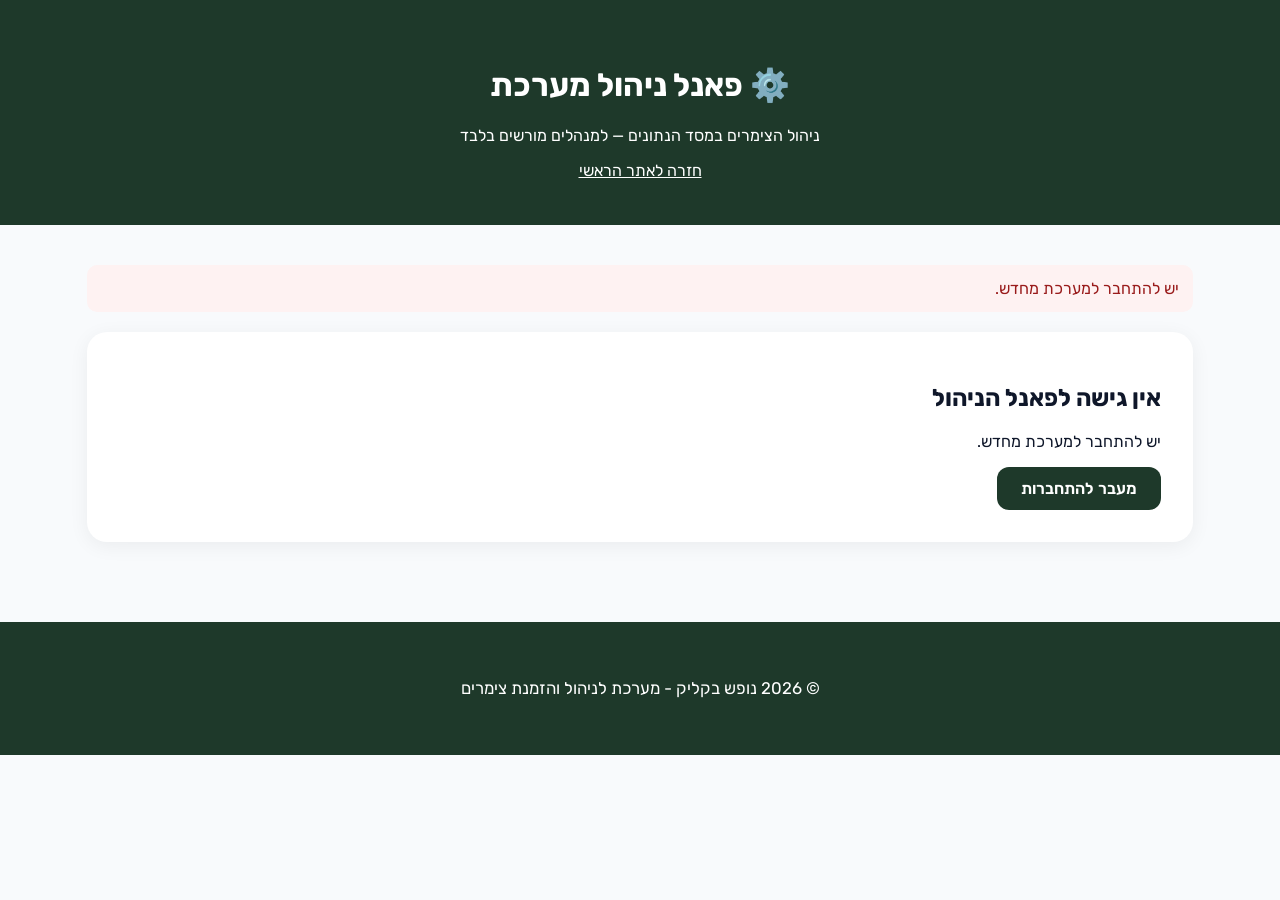
==== frontend/admin.html @ 7021cd8d "Prepare project for PostgreSQL and Render deploymentInitial CottageBookingSystem project" ====
<!DOCTYPE html>
<html lang="he" dir="rtl">
<head>
    <meta charset="UTF-8">
    <meta name="viewport" content="width=device-width, initial-scale=1.0">
    <title>נופש בקליק - פאנל ניהול</title>
    <link rel="stylesheet" href="style.css">
    <style>
        .admin-panel {
            max-width: 1150px;
            margin: 40px auto 70px;
            padding: 0 22px;
        }

        .admin-box {
            background: white;
            border-radius: 20px;
            padding: 32px;
            margin-bottom: 28px;
            box-shadow: var(--shadow-subtle, 0 4px 20px #0001);
        }

        .admin-fields {
            display: grid;
            gap: 16px;
        }

            .admin-fields label {
                display: block;
                font-weight: 600;
                margin-bottom: 8px;
            }

        .amenities-options {
            display: flex;
            gap: 18px;
            flex-wrap: wrap;
            padding: 14px;
            background: #f8fafc;
            border-radius: 10px;
        }

            .amenities-options label {
                display: flex;
                align-items: center;
                gap: 7px;
                cursor: pointer;
            }

            .amenities-options input {
                width: auto;
            }

        .admin-fields input {
            width: 100%;
            padding: 13px;
            border: 1px solid #cbd5e1;
            border-radius: 9px;
            font: inherit;
        }

        .admin-actions {
            display: flex;
            gap: 10px;
            flex-wrap: wrap;
            margin-top: 22px;
        }

            .admin-actions button, .admin-item button {
                cursor: pointer;
                padding: 10px 16px;
                border: 0;
                border-radius: 9px;
                font: inherit;
            }

                .admin-actions button:disabled, .admin-item button:disabled {
                    opacity: .6;
                    cursor: wait;
                }

        .secondary-btn {
            background: #64748b;
            color: white;
        }

        .danger-btn {
            background: #b91c1c;
            color: white;
        }

        .edit-btn {
            background: #0369a1;
            color: white;
        }

        .admin-item {
            display: flex;
            align-items: center;
            justify-content: space-between;
            gap: 18px;
            flex-wrap: wrap;
            padding: 17px;
            border: 1px solid #e2e8f0;
            border-radius: 12px;
            margin: 12px 0;
            background: #f8fafc;
        }

        .admin-item-actions {
            display: flex;
            gap: 8px;
        }

        #admin-status {
            padding: 14px;
            border-radius: 10px;
            margin-bottom: 20px;
            background: #eff6ff;
            color: #1e40af;
        }

            #admin-status.error {
                background: #fef2f2;
                color: #991b1b;
            }

            #admin-status.success {
                background: #f0fdf4;
                color: #166534;
            }

        [hidden] {
            display: none !important;
        }
    </style>
</head>
<body>
    <header style="background: var(--primary-color, #1e392a); color: white; padding: 45px 20px; text-align: center;">
        <h1>⚙️ פאנל ניהול מערכת</h1>
        <p>ניהול הצימרים במסד הנתונים — למנהלים מורשים בלבד</p>
        <a href="index.html" style="color:white;">חזרה לאתר הראשי</a>
    </header>

    <main class="admin-panel">
        <div id="admin-status" role="status" aria-live="polite">בודק הרשאות מול השרת...</div>
        <div id="access-denied" class="admin-box" hidden>
            <h2>אין גישה לפאנל הניהול</h2>
            <p id="denied-reason">יש להתחבר כמשתמש בעל הרשאת מנהל.</p>
            <a href="login.html" class="book-btn" style="display:inline-block; text-decoration:none;">מעבר להתחברות</a>
        </div>

        <div id="admin-content" hidden>
            <section class="admin-box">
                <h2 id="form-title">הוספת צימר חדש למערכת</h2>
                <form id="cottage-form">
                    <div class="admin-fields">
                        <div><label for="admin-name">שם הצימר:</label><input id="admin-name" type="text" maxlength="150" required></div>
                        <div><label for="admin-location">מיקום:</label><input id="admin-location" type="text" maxlength="250" required></div>
                        <div><label for="admin-price">מחיר ללילה (₪):</label><input id="admin-price" type="number" min="0.01" max="99999999" step="0.01" required></div>
                        <div><label for="admin-guests">מקסימום אורחים:</label><input id="admin-guests" type="number" min="1" max="2147483647" step="1" required></div>
                        <fieldset style="border:0; padding:0; margin:0;">
                            <legend style="font-weight:600; margin-bottom:10px;">מאפייני הצימר:</legend>
                            <div class="amenities-options">
                                <label><input type="checkbox" name="amenity" value="1"> Wi-Fi</label>
                                <label><input type="checkbox" name="amenity" value="2"> בריכה</label>
                                <label><input type="checkbox" name="amenity" value="3"> ג'קוזי</label>
                            </div>
                        </fieldset>
                    </div>
                    <p style="color:#64748b; font-size:.9rem;">המאפיינים שבחרת יישמרו בשרת ויוצגו באתר.</p>
                    <div class="admin-actions">
                        <button id="submit-btn" class="book-btn" type="submit">הוסף צימר</button>
                        <button id="cancel-edit-btn" class="secondary-btn" type="button" hidden>ביטול עריכה</button>
                    </div>
                </form>
            </section>
            <section class="admin-box">
                <h2>רשימת הצימרים הקיימים במערכת</h2>
                <div id="admin-cottages-list" aria-live="polite">טוען צימרים...</div>
                <div class="admin-actions"><button id="load-more-btn" class="secondary-btn" type="button" hidden>טען עוד צימרים</button></div>
            </section>
        </div>
    </main>
    <footer><p>© 2026 נופש בקליק - מערכת לניהול והזמנת צימרים</p></footer>

    <script>
        'use strict';
        const API_ROOT = 'https://localhost:7077/api';
        const statusEl = document.getElementById('admin-status');
        const contentEl = document.getElementById('admin-content');
        const deniedEl = document.getElementById('access-denied');
        const listEl = document.getElementById('admin-cottages-list');
        const form = document.getElementById('cottage-form');
        const submitBtn = document.getElementById('submit-btn');
        const cancelBtn = document.getElementById('cancel-edit-btn');
        const moreBtn = document.getElementById('load-more-btn');
        const amenityNames = { 1: 'Wi-Fi', 2: 'Pool', 3: 'Hot tub' };
        const amenityInputs = [...document.querySelectorAll('input[name="amenity"]')];
        let editId = null;
        let cottages = [];
        let nextPage = 1;
        let loading = false;

        function showStatus(message, kind = '') {
            statusEl.textContent = message;
            statusEl.className = kind;
            statusEl.hidden = false;
        }

        function deny(reason) {
            contentEl.hidden = true;
            deniedEl.hidden = false;
            document.getElementById('denied-reason').textContent = reason;
            showStatus(reason, 'error');
        }

        async function request(path, options = {}) {
            const token = localStorage.getItem('authToken');
            if (!token) throw Object.assign(new Error('יש להתחבר למערכת מחדש.'), { status: 401 });
            let response;
            try {
                response = await fetch(API_ROOT + path, {
                    ...options,
                    headers: {
                        ...(options.body ? { 'Content-Type': 'application/json' } : {}),
                        Authorization: `Bearer ${token}`,
                        ...(options.headers || {})
                    }
                });
            } catch {
                throw new Error('לא ניתן להתחבר לשרת. ודאי ש-CottageBookingSystem.API פועל בפורט 7077 ושכתובת האתר מורשית ב-CORS.');
            }
            if (!response.ok) {
                const messages = {
                    400: 'הנתונים שנשלחו אינם תקינים. בדקי את כל השדות.',
                    401: 'ההתחברות פגה או שהטוקן אינו תקין. התחברי מחדש.',
                    403: 'לחשבון הזה אין הרשאת מנהל בשרת.',
                    404: 'הצימר המבוקש לא נמצא.',
                    409: 'אי אפשר למחוק צימר שיש לו הזמנות קיימות.'
                };
                throw Object.assign(new Error(messages[response.status] || `השרת החזיר שגיאה ${response.status}.`), { status: response.status });
            }
            return response.status === 204 ? null : response.json();
        }

        function resetForm() {
            editId = null;
            form.reset();
            document.getElementById('form-title').textContent = 'הוספת צימר חדש למערכת';
            submitBtn.textContent = 'הוסף צימר';
            cancelBtn.hidden = true;
            if (new URL(location.href).searchParams.has('edit')) {
                const url = new URL(location.href);
                url.searchParams.delete('edit');
                history.replaceState(null, '', url.href);
            }
        }

        function editCottage(cottage) {
            editId = cottage.id;
            document.getElementById('admin-name').value = cottage.name;
            document.getElementById('admin-location').value = cottage.location;
            document.getElementById('admin-price').value = cottage.pricePerNight;
            document.getElementById('admin-guests').value = cottage.maxGuests;
            const selected = (cottage.amenities || []).map(value => String(value).trim().toLowerCase());
            amenityInputs.forEach(input => {
                input.checked = selected.includes(amenityNames[Number(input.value)].toLowerCase());
            });
            document.getElementById('form-title').textContent = 'עריכת צימר: ' + cottage.name;
            submitBtn.textContent = 'עדכן צימר';
            cancelBtn.hidden = false;
            form.scrollIntoView({ behavior: 'smooth', block: 'start' });
        }

        function renderCottages() {
            listEl.replaceChildren();
            if (cottages.length === 0) {
                const p = document.createElement('p');
                p.textContent = 'אין צימרים במערכת.';
                listEl.append(p);
                return;
            }
            for (const cottage of cottages) {
                const item = document.createElement('div');
                item.className = 'admin-item';
                const details = document.createElement('div');
                const heading = document.createElement('strong');
                heading.textContent = cottage.name;
                const description = document.createElement('p');
                description.style.margin = '8px 0 0';
                description.textContent = `${cottage.location} | ₪${Number(cottage.pricePerNight).toLocaleString('he-IL')} ללילה | עד ${cottage.maxGuests} אורחים`;
                const amenities = document.createElement('small');
                amenities.textContent = Array.isArray(cottage.amenities) && cottage.amenities.length ? 'מאפיינים: ' + cottage.amenities.join(', ') : '';
                details.append(heading, description, amenities);
                const actions = document.createElement('div');
                actions.className = 'admin-item-actions';
                const edit = document.createElement('button');
                edit.className = 'edit-btn';
                edit.textContent = 'ערוך';
                edit.addEventListener('click', () => editCottage(cottage));
                const remove = document.createElement('button');
                remove.className = 'danger-btn';
                remove.textContent = 'מחק';
                remove.addEventListener('click', () => deleteCottage(cottage, remove));
                actions.append(edit, remove);
                item.append(details, actions);
                listEl.append(item);
            }
        }

        async function loadCottages(reset = true) {
            if (loading) return;
            loading = true;
            moreBtn.disabled = true;
            if (reset) { cottages = []; nextPage = 1; }
            try {
                const result = await request(`/Cottages?pageNumber=${nextPage}&pageSize=50`);
                if (!result || !Array.isArray(result.items)) throw new Error('מבנה רשימת הצימרים שהתקבל מהשרת אינו תקין.');
                cottages.push(...result.items);
                nextPage++;
                renderCottages();
                moreBtn.hidden = cottages.length >= result.totalCount || result.items.length === 0;
            } catch (error) {
                showStatus(error.message, 'error');
                if (reset) listEl.textContent = 'לא ניתן לטעון צימרים מהשרת.';
                if (error.status === 401 || error.status === 403) deny(error.message);
            } finally {
                loading = false;
                moreBtn.disabled = false;
            }
        }

        async function deleteCottage(cottage, button) {
            if (!confirm(`למחוק את הצימר "${cottage.name}"? הפעולה אינה ניתנת לביטול.`)) return;
            button.disabled = true;
            try {
                await request(`/Cottages/${cottage.id}`, { method: 'DELETE' });
                showStatus('הצימר נמחק בהצלחה ממסד הנתונים.', 'success');
                if (editId === cottage.id) resetForm();
                await loadCottages();
            } catch (error) {
                showStatus(error.message, 'error');
                if (error.status === 401 || error.status === 403) deny(error.message);
            } finally {
                button.disabled = false;
            }
        }

        form.addEventListener('submit', async event => {
            event.preventDefault();
            const name = document.getElementById('admin-name').value.trim();
            const locationValue = document.getElementById('admin-location').value.trim();
            const pricePerNight = Number(document.getElementById('admin-price').value);
            const maxGuests = Number(document.getElementById('admin-guests').value);
            if (!name || name.length > 150 || !locationValue || locationValue.length > 250 ||
                !Number.isFinite(pricePerNight) || pricePerNight < 0.01 || pricePerNight > 99999999 ||
                !Number.isSafeInteger(maxGuests) || maxGuests < 1 || maxGuests > 2147483647) {
                showStatus('בדקי שם, מיקום, מחיר חיובי ומספר אורחים תקין.', 'error');
                return;
            }
            const amenityIds = amenityInputs.filter(input => input.checked).map(input => Number(input.value));
            const payload = { name, location: locationValue, pricePerNight, maxGuests, amenityIds };
            submitBtn.disabled = true;
            try {
                await request(editId === null ? '/Cottages' : `/Cottages/${editId}`, {
                    method: editId === null ? 'POST' : 'PUT',
                    body: JSON.stringify(payload)
                });
                showStatus(editId === null ? 'הצימר נוסף בהצלחה למסד הנתונים.' : 'הצימר עודכן בהצלחה במסד הנתונים.', 'success');
                resetForm();
                await loadCottages();
            } catch (error) {
                showStatus(error.message, 'error');
                if (error.status === 401 || error.status === 403) deny(error.message);
            } finally {
                submitBtn.disabled = false;
            }
        });

        cancelBtn.addEventListener('click', resetForm);
        moreBtn.addEventListener('click', () => loadCottages(false));

        async function initialize() {
            try {
                const me = await request('/Auth/me');
                if (me.role !== 'Admin') {
                    deny('השרת אישר את ההתחברות, אך לחשבון הזה אין הרשאת מנהל.');
                    return;
                }
                deniedEl.hidden = true;
                contentEl.hidden = false;
                showStatus('התחברת כמנהל. הנתונים נטענים מהשרת.', 'success');
                await loadCottages();
                const editParam = new URL(location.href).searchParams.get('edit');
                if (editParam && /^\d+$/.test(editParam)) {
                    const id = Number(editParam);
                    const cottage = cottages.find(item => item.id === id) || await request(`/Cottages/${id}`);
                    if (cottage) editCottage(cottage);
                }
            } catch (error) {
                deny(error.message);
            }
        }

        initialize();
    </script>
</body>
</html>
---- frontend/style.css ----
@import url('https://fonts.googleapis.com/css2?family=Rubik:wght@300;400;500;600;700&display=swap');

:root {
    --primary-color: #1e392a;     /* ירוק יער עמוק ויוקרתי */
    --accent-color: #d97706;      /* זהב-חמים יוקרתי */
    --bg-color: #f8fafc;          /* רקע בהיר ונקי */
    --card-bg: #ffffff;
    --text-dark: #0f172a;
    --shadow-subtle: 0 4px 20px rgba(0, 0, 0, 0.06);
    --shadow-hover: 0 12px 30px rgba(0, 0, 0, 0.12);
}

* {
    box-sizing: border-box;
}

body {
    font-family: 'Rubik', sans-serif;
    background-color: var(--bg-color);
    color: var(--text-dark);
    margin: 0;
    padding: 0;
    direction: rtl;
}

.container {
    max-width: 1250px;
    margin: 0 auto;
    padding: 0 25px;
}

/* --- תפריט עליון יוקרתי (Navbar) --- */
.top-nav {
    position: absolute;
    top: 0;
    width: 100%;
    display: flex;
    justify-content: space-between;
    align-items: center;
    padding: 20px 50px;
    z-index: 100;
    background: linear-gradient(to bottom, rgba(0,0,0,0.6), transparent);
}

.logo {
    font-size: 1.8rem;
    font-weight: 700;
    color: white;
    text-decoration: none;
    letter-spacing: 0.5px;
    display: flex;
    align-items: center;
    gap: 8px;
}

.nav-links {
    display: flex;
    align-items: center;
    gap: 15px;
}

.nav-links span {
    color: white;
    font-weight: 500;
    font-size: 1.05rem;
    background: rgba(255, 255, 255, 0.15);
    padding: 8px 16px;
    border-radius: 30px;
    backdrop-filter: blur(8px);
}

.nav-links a, .nav-links button {
    color: white;
    text-decoration: none;
    font-size: 1rem;
    font-weight: 500;
    background: rgba(255, 255, 255, 0.15);
    padding: 9px 20px;
    border-radius: 30px;
    backdrop-filter: blur(8px);
    border: 1px solid rgba(255, 255, 255, 0.25);
    cursor: pointer;
    transition: all 0.3s ease;
}

.nav-links a:hover, .nav-links button:hover {
    background: var(--accent-color);
    border-color: var(--accent-color);
    transform: translateY(-2px);
}

/* --- באנר ראשי (Hero) --- */
.hero-header {
    background: linear-gradient(rgba(15, 23, 42, 0.55), rgba(15, 23, 42, 0.55)), 
                url('https://images.unsplash.com/photo-1448375240586-882707db888b?auto=format&fit=crop&w=1800&q=80') center/cover no-repeat;
    height: 65vh;
    display: flex;
    align-items: center;
    justify-content: center;
    text-align: center;
    color: white;
}

.hero-content h1 {
    font-size: 3.5rem;
    margin-bottom: 12px;
    font-weight: 700;
    text-shadow: 0 4px 15px rgba(0,0,0,0.4);
}

.hero-content p {
    font-size: 1.35rem;
    font-weight: 300;
    opacity: 0.95;
}

/* --- תיבת חיפוש חכם צפה --- */
.filter-card {
    background: white;
    margin-top: -50px;
    position: relative;
    z-index: 10;
    padding: 30px;
    border-radius: 20px;
    box-shadow: var(--shadow-hover);
}

.filter-card h3 {
    margin-top: 0;
    color: var(--primary-color);
    margin-bottom: 20px;
    font-size: 1.3rem;
}

.filter-grid {
    display: flex;
    gap: 15px;
    flex-wrap: wrap;
}

.filter-grid input, .filter-grid select {
    flex: 1;
    min-width: 240px;
    padding: 14px 18px;
    border: 1px solid #e2e8f0;
    border-radius: 12px;
    font-size: 1rem;
    outline: none;
    background: #f8fafc;
    transition: all 0.3s;
}

.filter-grid input:focus, .filter-grid select:focus {
    border-color: var(--primary-color);
    background: white;
    box-shadow: 0 0 0 3px rgba(30, 57, 42, 0.1);
}

/* --- כותרות ורשת צימרים --- */
.section-title {
    text-align: center;
    font-size: 2.3rem;
    color: var(--primary-color);
    margin: 60px 0 30px;
    font-weight: 700;
}

.cottages-grid {
    display: grid;
    grid-template-columns: repeat(auto-fill, minmax(350px, 1fr));
    gap: 30px;
    margin-bottom: 70px;
}

.cottage-card {
    background: var(--card-bg);
    border-radius: 20px;
    overflow: hidden;
    box-shadow: var(--shadow-subtle);
    transition: all 0.35s ease;
    display: flex;
    flex-direction: column;
    border: 1px solid #f1f5f9;
}

.cottage-card:hover {
    transform: translateY(-8px);
    box-shadow: var(--shadow-hover);
}

.cottage-img-wrapper {
    position: relative;
    height: 240px;
    overflow: hidden;
}

.cottage-img-wrapper img {
    width: 100%;
    height: 100%;
    object-fit: cover;
    transition: transform 0.5s ease;
}

.cottage-card:hover .cottage-img-wrapper img {
    transform: scale(1.08);
}

.badge-location {
    position: absolute;
    top: 15px;
    right: 15px;
    background: rgba(15, 23, 42, 0.75);
    color: white;
    padding: 6px 14px;
    border-radius: 30px;
    font-size: 0.85rem;
    backdrop-filter: blur(4px);
    font-weight: 500;
}

.cottage-info {
    padding: 25px;
    display: flex;
    flex-direction: column;
    flex-grow: 1;
}

.cottage-info h3 {
    margin: 0 0 10px 0;
    color: var(--primary-color);
    font-size: 1.45rem;
}

.cottage-info p {
    color: #64748b;
    font-size: 0.95rem;
    margin: 0 0 20px 0;
    line-height: 1.6;
}

.card-footer {
    display: flex;
    justify-content: space-between;
    align-items: center;
    margin-top: auto;
    padding-top: 18px;
    border-top: 1px solid #f1f5f9;
}

.price-tag {
    font-size: 1.4rem;
    font-weight: 700;
    color: var(--accent-color);
}

.book-btn {
    background: var(--primary-color);
    color: white;
    border: none;
    padding: 12px 24px;
    border-radius: 12px;
    cursor: pointer;
    font-weight: 600;
    transition: background 0.3s, transform 0.2s;
}

.book-btn:hover {
    background: #112219;
    transform: scale(1.02);
}

/* --- פוטר --- */
footer {
    background: var(--primary-color);
    color: white;
    text-align: center;
    padding: 40px;
    margin-top: 80px;
    font-size: 1.05rem;
}
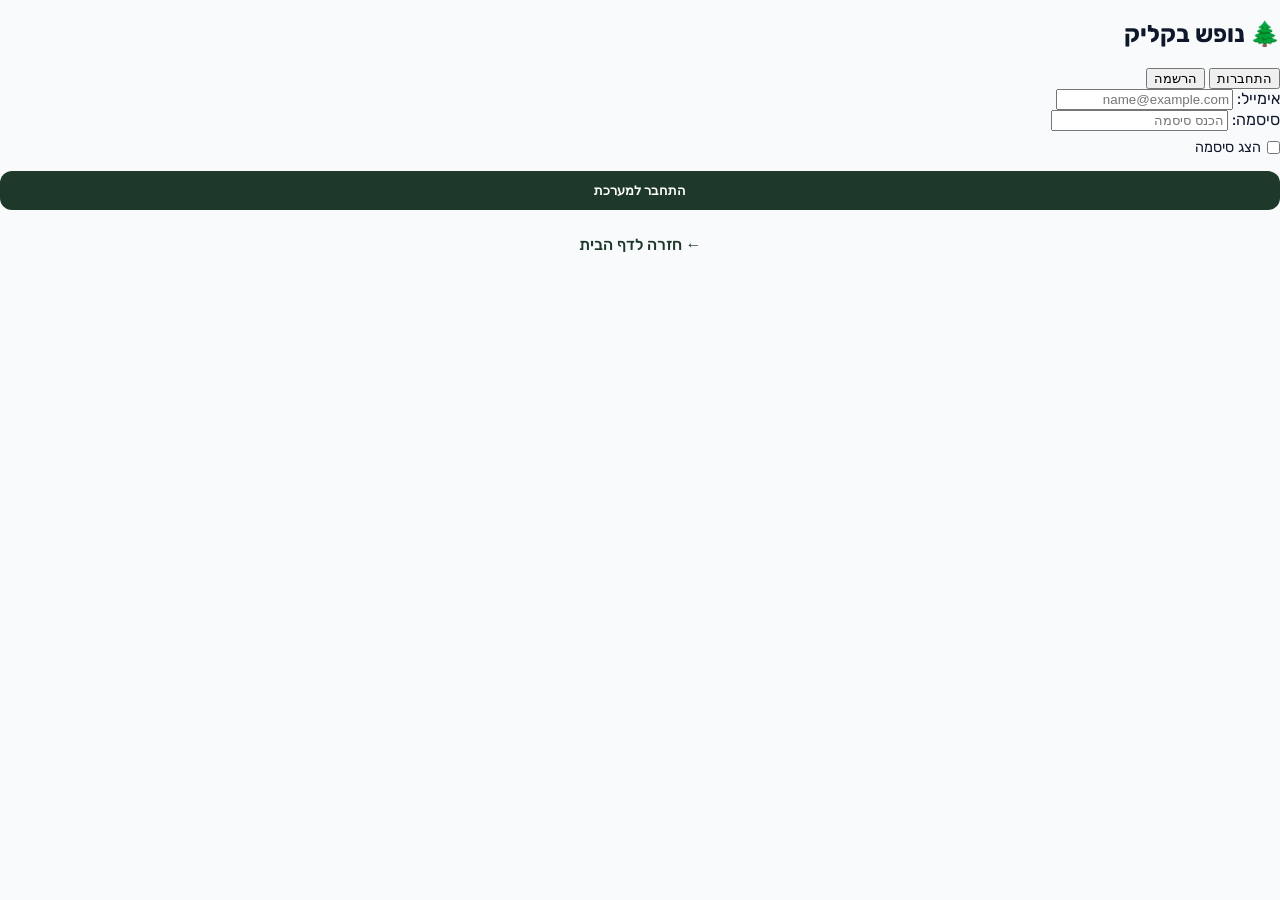
==== commit 737156bf: "Initial CottageBookingSystem project" ====
--- a/frontend/admin.html
+++ b/frontend/admin.html
@@ -1,4 +1,3 @@
-
 <!DOCTYPE html>
 <html lang="he" dir="rtl">
 <head>
@@ -6,405 +5,243 @@
     <meta name="viewport" content="width=device-width, initial-scale=1.0">
     <title>נופש בקליק - פאנל ניהול</title>
     <link rel="stylesheet" href="style.css">
-    <style>
-        .admin-panel {
-            max-width: 1150px;
-            margin: 40px auto 70px;
-            padding: 0 22px;
-        }
-
-        .admin-box {
-            background: white;
-            border-radius: 20px;
-            padding: 32px;
-            margin-bottom: 28px;
-            box-shadow: var(--shadow-subtle, 0 4px 20px #0001);
-        }
-
-        .admin-fields {
-            display: grid;
-            gap: 16px;
-        }
-
-            .admin-fields label {
-                display: block;
-                font-weight: 600;
-                margin-bottom: 8px;
-            }
-
-        .amenities-options {
-            display: flex;
-            gap: 18px;
-            flex-wrap: wrap;
-            padding: 14px;
-            background: #f8fafc;
-            border-radius: 10px;
-        }
-
-            .amenities-options label {
-                display: flex;
-                align-items: center;
-                gap: 7px;
-                cursor: pointer;
-            }
-
-            .amenities-options input {
-                width: auto;
-            }
-
-        .admin-fields input {
-            width: 100%;
-            padding: 13px;
-            border: 1px solid #cbd5e1;
-            border-radius: 9px;
-            font: inherit;
-        }
-
-        .admin-actions {
-            display: flex;
-            gap: 10px;
-            flex-wrap: wrap;
-            margin-top: 22px;
-        }
-
-            .admin-actions button, .admin-item button {
-                cursor: pointer;
-                padding: 10px 16px;
-                border: 0;
-                border-radius: 9px;
-                font: inherit;
-            }
-
-                .admin-actions button:disabled, .admin-item button:disabled {
-                    opacity: .6;
-                    cursor: wait;
-                }
-
-        .secondary-btn {
-            background: #64748b;
-            color: white;
-        }
-
-        .danger-btn {
-            background: #b91c1c;
-            color: white;
-        }
-
-        .edit-btn {
-            background: #0369a1;
-            color: white;
-        }
-
-        .admin-item {
-            display: flex;
-            align-items: center;
-            justify-content: space-between;
-            gap: 18px;
-            flex-wrap: wrap;
-            padding: 17px;
-            border: 1px solid #e2e8f0;
-            border-radius: 12px;
-            margin: 12px 0;
-            background: #f8fafc;
-        }
-
-        .admin-item-actions {
-            display: flex;
-            gap: 8px;
-        }
-
-        #admin-status {
-            padding: 14px;
-            border-radius: 10px;
-            margin-bottom: 20px;
-            background: #eff6ff;
-            color: #1e40af;
-        }
-
-            #admin-status.error {
-                background: #fef2f2;
-                color: #991b1b;
-            }
-
-            #admin-status.success {
-                background: #f0fdf4;
-                color: #166534;
-            }
-
-        [hidden] {
-            display: none !important;
-        }
-    </style>
 </head>
 <body>
-    <header style="background: var(--primary-color, #1e392a); color: white; padding: 45px 20px; text-align: center;">
+
+    <header class="main-header" style="padding: 30px; background: var(--primary-color); color: white; text-align: center;">
         <h1>⚙️ פאנל ניהול מערכת</h1>
-        <p>ניהול הצימרים במסד הנתונים — למנהלים מורשים בלבד</p>
-        <a href="index.html" style="color:white;">חזרה לאתר הראשי</a>
+        <p>ניהול מלאי הצימרים במסד הנתונים (למנהלים בלבד)</p>
+        <p><a href="index.html" style="color: white; text-decoration: underline;">חזרה לאתר הראשי</a></p>
     </header>
 
-    <main class="admin-panel">
-        <div id="admin-status" role="status" aria-live="polite">בודק הרשאות מול השרת...</div>
-        <div id="access-denied" class="admin-box" hidden>
-            <h2>אין גישה לפאנל הניהול</h2>
-            <p id="denied-reason">יש להתחבר כמשתמש בעל הרשאת מנהל.</p>
-            <a href="login.html" class="book-btn" style="display:inline-block; text-decoration:none;">מעבר להתחברות</a>
-        </div>
-
-        <div id="admin-content" hidden>
-            <section class="admin-box">
-                <h2 id="form-title">הוספת צימר חדש למערכת</h2>
-                <form id="cottage-form">
-                    <div class="admin-fields">
-                        <div><label for="admin-name">שם הצימר:</label><input id="admin-name" type="text" maxlength="150" required></div>
-                        <div><label for="admin-location">מיקום:</label><input id="admin-location" type="text" maxlength="250" required></div>
-                        <div><label for="admin-price">מחיר ללילה (₪):</label><input id="admin-price" type="number" min="0.01" max="99999999" step="0.01" required></div>
-                        <div><label for="admin-guests">מקסימום אורחים:</label><input id="admin-guests" type="number" min="1" max="2147483647" step="1" required></div>
-                        <fieldset style="border:0; padding:0; margin:0;">
-                            <legend style="font-weight:600; margin-bottom:10px;">מאפייני הצימר:</legend>
-                            <div class="amenities-options">
-                                <label><input type="checkbox" name="amenity" value="1"> Wi-Fi</label>
-                                <label><input type="checkbox" name="amenity" value="2"> בריכה</label>
-                                <label><input type="checkbox" name="amenity" value="3"> ג'קוזי</label>
-                            </div>
-                        </fieldset>
-                    </div>
-                    <p style="color:#64748b; font-size:.9rem;">המאפיינים שבחרת יישמרו בשרת ויוצגו באתר.</p>
-                    <div class="admin-actions">
-                        <button id="submit-btn" class="book-btn" type="submit">הוסף צימר</button>
-                        <button id="cancel-edit-btn" class="secondary-btn" type="button" hidden>ביטול עריכה</button>
-                    </div>
-                </form>
-            </section>
-            <section class="admin-box">
-                <h2>רשימת הצימרים הקיימים במערכת</h2>
-                <div id="admin-cottages-list" aria-live="polite">טוען צימרים...</div>
-                <div class="admin-actions"><button id="load-more-btn" class="secondary-btn" type="button" hidden>טען עוד צימרים</button></div>
-            </section>
-        </div>
+    <main class="container" style="margin-top: 40px; margin-bottom: 60px;">
+        
+        <!-- טופס הוספה / עריכת צימר -->
+        <section class="filter-card" style="margin-bottom: 40px;">
+            <h2 id="form-title">הוספת צימר חדש למערכת</h2>
+            <form onsubmit="handleFormSubmit(event)" style="display: flex; flex-direction: column; gap: 15px; margin-top: 20px;">
+                <input type="hidden" id="edit-cottage-id" value="">
+                
+                <label style="font-weight: bold;">שם הצימר:</label>
+                <input type="text" id="admin-name" placeholder="שם הצימר" required style="padding: 12px; border-radius: 8px; border: 1px solid #cbd5e1;">
+                
+                <label style="font-weight: bold;">מיקום:</label>
+                <input type="text" id="admin-location" placeholder="מיקום (למשל: אמירים)" required style="padding: 12px; border-radius: 8px; border: 1px solid #cbd5e1;">
+                
+                <label style="font-weight: bold;">מחיר ללילה (₪):</label>
+                <input type="number" id="admin-price" placeholder="מחיר ללילה (₪)" required style="padding: 12px; border-radius: 8px; border: 1px solid #cbd5e1;">
+                
+                <label style="font-weight: bold;">מקסימום אורחים:</label>
+                <input type="number" id="admin-guests" placeholder="מקסימום אורחים" required style="padding: 12px; border-radius: 8px; border: 1px solid #cbd5e1;">
+                
+                <div style="display: flex; gap: 10px; margin-top: 10px;">
+                    <button type="submit" id="submit-btn" class="book-btn" style="flex: 1; padding: 12px;">הוסף צימר</button>
+                    <button type="button" id="cancel-edit-btn" onclick="resetForm()" style="display: none; background: #64748b; color: white; border: none; padding: 12px 20px; border-radius: 8px; cursor: pointer;">ביטול עריכה</button>
+                </div>
+            </form>
+        </section>
+
+        <!-- רשימת ניהול צימרים קיימים -->
+        <section class="filter-card">
+            <h2>רשימת הצימרים הקיימים במערכת</h2>
+            <div id="admin-cottages-list" style="margin-top: 20px;">
+                <!-- הצימרים יטענו לכאן -->
+            </div>
+        </section>
+
     </main>
-    <footer><p>© 2026 נופש בקליק - מערכת לניהול והזמנת צימרים</p></footer>
-
+
+    <footer>
+        <p>© 2026 נופש בקליק - מערכת לניהול והזמנת צימרים</p>
+    </footer>
+
+    <!-- קישור לקבצי הלוגיקה והתקשורת -->
+    <script src="db.js"></script>
+    <script src="app.js"></script>
     <script>
-        'use strict';
-        const API_ROOT = 'https://localhost:7077/api';
-        const statusEl = document.getElementById('admin-status');
-        const contentEl = document.getElementById('admin-content');
-        const deniedEl = document.getElementById('access-denied');
-        const listEl = document.getElementById('admin-cottages-list');
-        const form = document.getElementById('cottage-form');
-        const submitBtn = document.getElementById('submit-btn');
-        const cancelBtn = document.getElementById('cancel-edit-btn');
-        const moreBtn = document.getElementById('load-more-btn');
-        const amenityNames = { 1: 'Wi-Fi', 2: 'Pool', 3: 'Hot tub' };
-        const amenityInputs = [...document.querySelectorAll('input[name="amenity"]')];
-        let editId = null;
-        let cottages = [];
-        let nextPage = 1;
-        let loading = false;
-
-        function showStatus(message, kind = '') {
-            statusEl.textContent = message;
-            statusEl.className = kind;
-            statusEl.hidden = false;
-        }
-
-        function deny(reason) {
-            contentEl.hidden = true;
-            deniedEl.hidden = false;
-            document.getElementById('denied-reason').textContent = reason;
-            showStatus(reason, 'error');
-        }
-
-        async function request(path, options = {}) {
-            const token = localStorage.getItem('authToken');
-            if (!token) throw Object.assign(new Error('יש להתחבר למערכת מחדש.'), { status: 401 });
-            let response;
+        document.addEventListener('DOMContentLoaded', async () => {
+            const user = getCurrentUser();
+            const isUserAdmin = user && user.role && user.role.toLowerCase() === 'admin';
+            const isNaomi = user && user.email === 'naomi.avni21@gmail.com';
+
+            if (!user || (!isUserAdmin && !isNaomi)) {
+                alert('גישה חסומה! עליך להתחבר כמנהל מערכת.');
+                window.location.href = 'login.html';
+                return;
+            }
+
+            await loadAdminCottages();
+
+            // בדיקה האם הועבר מזהה צימר לעריכה ב-URL
+            const urlParams = new URLSearchParams(window.location.search);
+            const editId = urlParams.get('edit');
+            if (editId) {
+                await populateFormForEdit(Number(editId));
+            }
+        });
+
+        async function loadAdminCottages() {
+            const container = document.getElementById('admin-cottages-list');
+            let cottages = [];
             try {
-                response = await fetch(API_ROOT + path, {
-                    ...options,
-                    headers: {
-                        ...(options.body ? { 'Content-Type': 'application/json' } : {}),
-                        Authorization: `Bearer ${token}`,
-                        ...(options.headers || {})
-                    }
-                });
-            } catch {
-                throw new Error('לא ניתן להתחבר לשרת. ודאי ש-CottageBookingSystem.API פועל בפורט 7077 ושכתובת האתר מורשית ב-CORS.');
-            }
-            if (!response.ok) {
-                const messages = {
-                    400: 'הנתונים שנשלחו אינם תקינים. בדקי את כל השדות.',
-                    401: 'ההתחברות פגה או שהטוקן אינו תקין. התחברי מחדש.',
-                    403: 'לחשבון הזה אין הרשאת מנהל בשרת.',
-                    404: 'הצימר המבוקש לא נמצא.',
-                    409: 'אי אפשר למחוק צימר שיש לו הזמנות קיימות.'
+                cottages = await apiRequest('/cottages');
+            } catch (e) {
+                console.warn('טעינה מהשרת נכשלה, טוען מנתונים מקומיים', e);
+                cottages = JSON.parse(localStorage.getItem('localCottages') || '[]');
+            }
+            
+            if (!cottages || cottages.length === 0) {
+                cottages = [
+                    { id: 1, name: "אחוזת העץ בערפל", location: "אמירים", pricePerNight: 850, maxGuests: 4 },
+                    { id: 2, name: "בקתת האורנים בחרמון", location: "מג'דל שמס", pricePerNight: 650, maxGuests: 2 }
+                ];
+                localStorage.setItem('localCottages', JSON.stringify(cottages));
+            }
+
+            let html = '<ul style="list-style: none; padding: 0;">';
+            cottages.forEach(c => {
+                html += `
+                    <li style="display: flex; justify-content: space-between; align-items: center; background: #f8fafc; padding: 15px; margin-bottom: 10px; border: 1px solid #e2e8f0; border-radius: 10px;">
+                        <span><strong>${c.name}</strong> (${c.location}) - ₪${c.pricePerNight} ללילה (עד ${c.maxGuests} אורחים)</span>
+                        <div>
+                            <button onclick="populateFormForEdit(${c.id})" style="background: #0284c7; color: white; border: none; padding: 8px 14px; border-radius: 8px; cursor: pointer; margin-left: 8px;">ערוך</button>
+                            <button onclick="deleteCottageFromServer(${c.id})" style="background: #ef4444; color: white; border: none; padding: 8px 14px; border-radius: 8px; cursor: pointer;">מחק</button>
+                        </div>
+                    </li>
+                `;
+            });
+            html += '</ul>';
+            container.innerHTML = html;
+        }
+
+        async function populateFormForEdit(id) {
+            let cottages = [];
+            try {
+                cottages = await apiRequest('/cottages');
+            } catch (e) {
+                cottages = JSON.parse(localStorage.getItem('localCottages') || '[]');
+            }
+
+            const cottage = cottages.find(c => c.id === id);
+            if (cottage) {
+                document.getElementById('edit-cottage-id').value = cottage.id;
+                document.getElementById('admin-name').value = cottage.name;
+                document.getElementById('admin-location').value = cottage.location;
+                document.getElementById('admin-price').value = cottage.pricePerNight;
+                document.getElementById('admin-guests').value = cottage.maxGuests;
+
+                document.getElementById('form-title').innerText = `עריכת צימר: ${cottage.name}`;
+                document.getElementById('submit-btn').innerText = 'עדכן צימר';
+                document.getElementById('cancel-edit-btn').style.display = 'inline-block';
+                
+                window.scrollTo({ top: 0, behavior: 'smooth' });
+            }
+        }
+
+        function resetForm() {
+            document.getElementById('edit-cottage-id').value = '';
+            document.getElementById('admin-name').value = '';
+            document.getElementById('admin-location').value = '';
+            document.getElementById('admin-price').value = '';
+            document.getElementById('admin-guests').value = '';
+
+            document.getElementById('form-title').innerText = 'הוספת צימר חדש למערכת';
+            document.getElementById('submit-btn').innerText = 'הוסף צימר';
+            document.getElementById('cancel-edit-btn').style.display = 'none';
+            
+            // הסרת פרמטר ה-edit מה-URL במידה וקיים
+            if (window.location.search.includes('edit')) {
+                window.history.replaceState({}, document.title, window.location.pathname);
+            }
+        }
+
+        async function handleFormSubmit(event) {
+            event.preventDefault();
+            const editId = document.getElementById('edit-cottage-id').value;
+            const name = document.getElementById('admin-name').value.trim();
+            const location = document.getElementById('admin-location').value.trim();
+            const price = Number(document.getElementById('admin-price').value);
+            const guests = Number(document.getElementById('admin-guests').value);
+
+            let localCottages = JSON.parse(localStorage.getItem('localCottages') || '[]');
+
+            if (editId) {
+                // מצב עדכון צימר קיים
+                const idNum = Number(editId);
+                const cottageData = {
+                    id: idNum,
+                    name: name,
+                    location: location,
+                    pricePerNight: price,
+                    maxGuests: guests,
+                    image: "https://images.unsplash.com/photo-1542718610-a1d656d1884c?auto=format&fit=crop&w=1000&q=80"
                 };
-                throw Object.assign(new Error(messages[response.status] || `השרת החזיר שגיאה ${response.status}.`), { status: response.status });
-            }
-            return response.status === 204 ? null : response.json();
-        }
-
-        function resetForm() {
-            editId = null;
-            form.reset();
-            document.getElementById('form-title').textContent = 'הוספת צימר חדש למערכת';
-            submitBtn.textContent = 'הוסף צימר';
-            cancelBtn.hidden = true;
-            if (new URL(location.href).searchParams.has('edit')) {
-                const url = new URL(location.href);
-                url.searchParams.delete('edit');
-                history.replaceState(null, '', url.href);
-            }
-        }
-
-        function editCottage(cottage) {
-            editId = cottage.id;
-            document.getElementById('admin-name').value = cottage.name;
-            document.getElementById('admin-location').value = cottage.location;
-            document.getElementById('admin-price').value = cottage.pricePerNight;
-            document.getElementById('admin-guests').value = cottage.maxGuests;
-            const selected = (cottage.amenities || []).map(value => String(value).trim().toLowerCase());
-            amenityInputs.forEach(input => {
-                input.checked = selected.includes(amenityNames[Number(input.value)].toLowerCase());
-            });
-            document.getElementById('form-title').textContent = 'עריכת צימר: ' + cottage.name;
-            submitBtn.textContent = 'עדכן צימר';
-            cancelBtn.hidden = false;
-            form.scrollIntoView({ behavior: 'smooth', block: 'start' });
-        }
-
-        function renderCottages() {
-            listEl.replaceChildren();
-            if (cottages.length === 0) {
-                const p = document.createElement('p');
-                p.textContent = 'אין צימרים במערכת.';
-                listEl.append(p);
-                return;
-            }
-            for (const cottage of cottages) {
-                const item = document.createElement('div');
-                item.className = 'admin-item';
-                const details = document.createElement('div');
-                const heading = document.createElement('strong');
-                heading.textContent = cottage.name;
-                const description = document.createElement('p');
-                description.style.margin = '8px 0 0';
-                description.textContent = `${cottage.location} | ₪${Number(cottage.pricePerNight).toLocaleString('he-IL')} ללילה | עד ${cottage.maxGuests} אורחים`;
-                const amenities = document.createElement('small');
-                amenities.textContent = Array.isArray(cottage.amenities) && cottage.amenities.length ? 'מאפיינים: ' + cottage.amenities.join(', ') : '';
-                details.append(heading, description, amenities);
-                const actions = document.createElement('div');
-                actions.className = 'admin-item-actions';
-                const edit = document.createElement('button');
-                edit.className = 'edit-btn';
-                edit.textContent = 'ערוך';
-                edit.addEventListener('click', () => editCottage(cottage));
-                const remove = document.createElement('button');
-                remove.className = 'danger-btn';
-                remove.textContent = 'מחק';
-                remove.addEventListener('click', () => deleteCottage(cottage, remove));
-                actions.append(edit, remove);
-                item.append(details, actions);
-                listEl.append(item);
-            }
-        }
-
-        async function loadCottages(reset = true) {
-            if (loading) return;
-            loading = true;
-            moreBtn.disabled = true;
-            if (reset) { cottages = []; nextPage = 1; }
-            try {
-                const result = await request(`/Cottages?pageNumber=${nextPage}&pageSize=50`);
-                if (!result || !Array.isArray(result.items)) throw new Error('מבנה רשימת הצימרים שהתקבל מהשרת אינו תקין.');
-                cottages.push(...result.items);
-                nextPage++;
-                renderCottages();
-                moreBtn.hidden = cottages.length >= result.totalCount || result.items.length === 0;
-            } catch (error) {
-                showStatus(error.message, 'error');
-                if (reset) listEl.textContent = 'לא ניתן לטעון צימרים מהשרת.';
-                if (error.status === 401 || error.status === 403) deny(error.message);
-            } finally {
-                loading = false;
-                moreBtn.disabled = false;
-            }
-        }
-
-        async function deleteCottage(cottage, button) {
-            if (!confirm(`למחוק את הצימר "${cottage.name}"? הפעולה אינה ניתנת לביטול.`)) return;
-            button.disabled = true;
-            try {
-                await request(`/Cottages/${cottage.id}`, { method: 'DELETE' });
-                showStatus('הצימר נמחק בהצלחה ממסד הנתונים.', 'success');
-                if (editId === cottage.id) resetForm();
-                await loadCottages();
-            } catch (error) {
-                showStatus(error.message, 'error');
-                if (error.status === 401 || error.status === 403) deny(error.message);
-            } finally {
-                button.disabled = false;
-            }
-        }
-
-        form.addEventListener('submit', async event => {
-            event.preventDefault();
-            const name = document.getElementById('admin-name').value.trim();
-            const locationValue = document.getElementById('admin-location').value.trim();
-            const pricePerNight = Number(document.getElementById('admin-price').value);
-            const maxGuests = Number(document.getElementById('admin-guests').value);
-            if (!name || name.length > 150 || !locationValue || locationValue.length > 250 ||
-                !Number.isFinite(pricePerNight) || pricePerNight < 0.01 || pricePerNight > 99999999 ||
-                !Number.isSafeInteger(maxGuests) || maxGuests < 1 || maxGuests > 2147483647) {
-                showStatus('בדקי שם, מיקום, מחיר חיובי ומספר אורחים תקין.', 'error');
-                return;
-            }
-            const amenityIds = amenityInputs.filter(input => input.checked).map(input => Number(input.value));
-            const payload = { name, location: locationValue, pricePerNight, maxGuests, amenityIds };
-            submitBtn.disabled = true;
-            try {
-                await request(editId === null ? '/Cottages' : `/Cottages/${editId}`, {
-                    method: editId === null ? 'POST' : 'PUT',
-                    body: JSON.stringify(payload)
-                });
-                showStatus(editId === null ? 'הצימר נוסף בהצלחה למסד הנתונים.' : 'הצימר עודכן בהצלחה במסד הנתונים.', 'success');
-                resetForm();
-                await loadCottages();
-            } catch (error) {
-                showStatus(error.message, 'error');
-                if (error.status === 401 || error.status === 403) deny(error.message);
-            } finally {
-                submitBtn.disabled = false;
-            }
-        });
-
-        cancelBtn.addEventListener('click', resetForm);
-        moreBtn.addEventListener('click', () => loadCottages(false));
-
-        async function initialize() {
-            try {
-                const me = await request('/Auth/me');
-                if (me.role !== 'Admin') {
-                    deny('השרת אישר את ההתחברות, אך לחשבון הזה אין הרשאת מנהל.');
-                    return;
-                }
-                deniedEl.hidden = true;
-                contentEl.hidden = false;
-                showStatus('התחברת כמנהל. הנתונים נטענים מהשרת.', 'success');
-                await loadCottages();
-                const editParam = new URL(location.href).searchParams.get('edit');
-                if (editParam && /^\d+$/.test(editParam)) {
-                    const id = Number(editParam);
-                    const cottage = cottages.find(item => item.id === id) || await request(`/Cottages/${id}`);
-                    if (cottage) editCottage(cottage);
-                }
-            } catch (error) {
-                deny(error.message);
-            }
-        }
-
-        initialize();
+
+                const index = localCottages.findIndex(c => c.id === idNum);
+                if (index !== -1) {
+                    localCottages[index] = cottageData;
+                } else {
+                    localCottages.push(cottageData);
+                }
+                localStorage.setItem('localCottages', JSON.stringify(localCottages));
+
+                try {
+                    await apiRequest(`/cottages/${idNum}`, {
+                        method: "PUT",
+                        body: JSON.stringify(cottageData)
+                    });
+                } catch (error) {
+                    console.warn('עדכון השרת בוצע במצב מקומי', error);
+                }
+
+                alert('הצימר עודכן בהצלחה!');
+            } else {
+                // מצב הוספת צימר חדש
+                const newCottage = {
+                    id: Date.now(),
+                    name: name,
+                    location: location,
+                    pricePerNight: price,
+                    maxGuests: guests,
+                    image: "https://images.unsplash.com/photo-1542718610-a1d656d1884c?auto=format&fit=crop&w=1000&q=80"
+                };
+
+                localCottages.push(newCottage);
+                localStorage.setItem('localCottages', JSON.stringify(localCottages));
+
+                try {
+                    await apiRequest("/cottages", {
+                        method: "POST",
+                        body: JSON.stringify(newCottage)
+                    });
+                } catch (error) {
+                    console.warn('הוספה בשרת בוצעה במצב מקומי', error);
+                }
+
+                alert('הצימר נוסף בהצלחה למערכת!');
+            }
+
+            window.location.href = 'index.html';
+        }
+
+        async function deleteCottageFromServer(id) {
+            if (confirm('האם את בטוחה שברצונך למחוק צימר זה?')) {
+                try {
+                    await apiRequest(`/cottages/${id}`, {
+                        method: "DELETE"
+                    });
+                } catch (error) {
+                    console.warn('מחיקה מהשרת נכשלה, מסיר מקומית');
+                }
+                
+                let localCottages = JSON.parse(localStorage.getItem('localCottages') || '[]');
+                localCottages = localCottages.filter(c => c.id !== id);
+                localStorage.setItem('localCottages', JSON.stringify(localCottages));
+
+                alert('הצימר נמחק בהצלחה!');
+                window.location.reload();
+            }
+        }
     </script>
 </body>
-</html>
+</html>
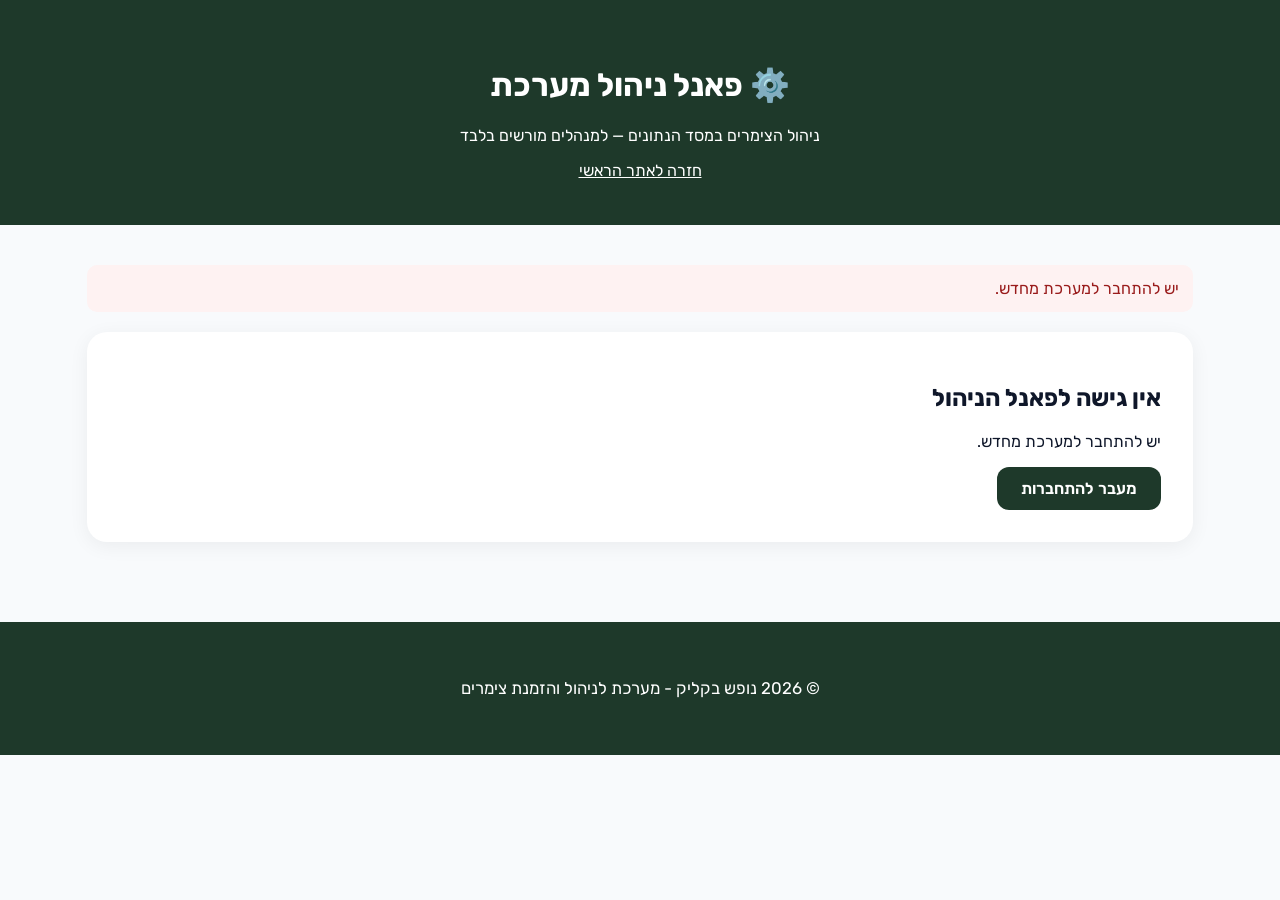
==== commit c86b7982: "Update Render API connection and cottage amenities" ====
--- a/frontend/admin.html
+++ b/frontend/admin.html
@@ -1,3 +1,4 @@
+
 <!DOCTYPE html>
 <html lang="he" dir="rtl">
 <head>
@@ -5,243 +6,460 @@
     <meta name="viewport" content="width=device-width, initial-scale=1.0">
     <title>נופש בקליק - פאנל ניהול</title>
     <link rel="stylesheet" href="style.css">
+    <style>
+        .admin-panel {
+            max-width: 1150px;
+            margin: 40px auto 70px;
+            padding: 0 22px;
+        }
+
+        .admin-box {
+            background: white;
+            border-radius: 20px;
+            padding: 32px;
+            margin-bottom: 28px;
+            box-shadow: var(--shadow-subtle, 0 4px 20px #0001);
+        }
+
+        .admin-fields {
+            display: grid;
+            gap: 16px;
+        }
+
+            .admin-fields label {
+                display: block;
+                font-weight: 600;
+                margin-bottom: 8px;
+            }
+
+        .amenities-options {
+            display: flex;
+            gap: 18px;
+            flex-wrap: wrap;
+            padding: 14px;
+            background: #f8fafc;
+            border-radius: 10px;
+        }
+
+            .amenities-options label {
+                display: flex;
+                align-items: center;
+                gap: 7px;
+                cursor: pointer;
+            }
+
+            .amenities-options input {
+                width: auto;
+            }
+
+        .admin-fields input {
+            width: 100%;
+            padding: 13px;
+            border: 1px solid #cbd5e1;
+            border-radius: 9px;
+            font: inherit;
+        }
+
+        .admin-actions {
+            display: flex;
+            gap: 10px;
+            flex-wrap: wrap;
+            margin-top: 22px;
+        }
+
+            .admin-actions button, .admin-item button {
+                cursor: pointer;
+                padding: 10px 16px;
+                border: 0;
+                border-radius: 9px;
+                font: inherit;
+            }
+
+                .admin-actions button:disabled, .admin-item button:disabled {
+                    opacity: .6;
+                    cursor: wait;
+                }
+
+        .secondary-btn {
+            background: #64748b;
+            color: white;
+        }
+
+        .danger-btn {
+            background: #b91c1c;
+            color: white;
+        }
+
+        .edit-btn {
+            background: #0369a1;
+            color: white;
+        }
+
+        .admin-item {
+            display: flex;
+            align-items: center;
+            justify-content: space-between;
+            gap: 18px;
+            flex-wrap: wrap;
+            padding: 17px;
+            border: 1px solid #e2e8f0;
+            border-radius: 12px;
+            margin: 12px 0;
+            background: #f8fafc;
+        }
+
+        .admin-item-actions {
+            display: flex;
+            gap: 8px;
+        }
+
+        #admin-status {
+            padding: 14px;
+            border-radius: 10px;
+            margin-bottom: 20px;
+            background: #eff6ff;
+            color: #1e40af;
+        }
+
+            #admin-status.error {
+                background: #fef2f2;
+                color: #991b1b;
+            }
+
+            #admin-status.success {
+                background: #f0fdf4;
+                color: #166534;
+            }
+
+        [hidden] {
+            display: none !important;
+        }
+    </style>
 </head>
 <body>
-
-    <header class="main-header" style="padding: 30px; background: var(--primary-color); color: white; text-align: center;">
+    <header style="background: var(--primary-color, #1e392a); color: white; padding: 45px 20px; text-align: center;">
         <h1>⚙️ פאנל ניהול מערכת</h1>
-        <p>ניהול מלאי הצימרים במסד הנתונים (למנהלים בלבד)</p>
-        <p><a href="index.html" style="color: white; text-decoration: underline;">חזרה לאתר הראשי</a></p>
+        <p>ניהול הצימרים במסד הנתונים — למנהלים מורשים בלבד</p>
+        <a href="index.html" style="color:white;">חזרה לאתר הראשי</a>
     </header>
 
-    <main class="container" style="margin-top: 40px; margin-bottom: 60px;">
-        
-        <!-- טופס הוספה / עריכת צימר -->
-        <section class="filter-card" style="margin-bottom: 40px;">
-            <h2 id="form-title">הוספת צימר חדש למערכת</h2>
-            <form onsubmit="handleFormSubmit(event)" style="display: flex; flex-direction: column; gap: 15px; margin-top: 20px;">
-                <input type="hidden" id="edit-cottage-id" value="">
-                
-                <label style="font-weight: bold;">שם הצימר:</label>
-                <input type="text" id="admin-name" placeholder="שם הצימר" required style="padding: 12px; border-radius: 8px; border: 1px solid #cbd5e1;">
-                
-                <label style="font-weight: bold;">מיקום:</label>
-                <input type="text" id="admin-location" placeholder="מיקום (למשל: אמירים)" required style="padding: 12px; border-radius: 8px; border: 1px solid #cbd5e1;">
-                
-                <label style="font-weight: bold;">מחיר ללילה (₪):</label>
-                <input type="number" id="admin-price" placeholder="מחיר ללילה (₪)" required style="padding: 12px; border-radius: 8px; border: 1px solid #cbd5e1;">
-                
-                <label style="font-weight: bold;">מקסימום אורחים:</label>
-                <input type="number" id="admin-guests" placeholder="מקסימום אורחים" required style="padding: 12px; border-radius: 8px; border: 1px solid #cbd5e1;">
-                
-                <div style="display: flex; gap: 10px; margin-top: 10px;">
-                    <button type="submit" id="submit-btn" class="book-btn" style="flex: 1; padding: 12px;">הוסף צימר</button>
-                    <button type="button" id="cancel-edit-btn" onclick="resetForm()" style="display: none; background: #64748b; color: white; border: none; padding: 12px 20px; border-radius: 8px; cursor: pointer;">ביטול עריכה</button>
-                </div>
-            </form>
-        </section>
-
-        <!-- רשימת ניהול צימרים קיימים -->
-        <section class="filter-card">
-            <h2>רשימת הצימרים הקיימים במערכת</h2>
-            <div id="admin-cottages-list" style="margin-top: 20px;">
-                <!-- הצימרים יטענו לכאן -->
-            </div>
-        </section>
-
+    <main class="admin-panel">
+        <div id="admin-status" role="status" aria-live="polite">בודק הרשאות מול השרת...</div>
+        <div id="access-denied" class="admin-box" hidden>
+            <h2>אין גישה לפאנל הניהול</h2>
+            <p id="denied-reason">יש להתחבר כמשתמש בעל הרשאת מנהל.</p>
+            <a href="login.html" class="book-btn" style="display:inline-block; text-decoration:none;">מעבר להתחברות</a>
+        </div>
+
+        <div id="admin-content" hidden>
+            <section class="admin-box">
+                <h2 id="form-title">הוספת צימר חדש למערכת</h2>
+                <form id="cottage-form">
+                    <div class="admin-fields">
+                        <div><label for="admin-name">שם הצימר:</label><input id="admin-name" type="text" maxlength="150" required></div>
+                        <div><label for="admin-location">מיקום:</label><input id="admin-location" type="text" maxlength="250" required></div>
+                        <div><label for="admin-price">מחיר ללילה (₪):</label><input id="admin-price" type="number" min="0.01" max="99999999" step="0.01" required></div>
+                        <div><label for="admin-guests">מקסימום אורחים:</label><input id="admin-guests" type="number" min="1" max="2147483647" step="1" required></div>
+                        <fieldset style="border:0; padding:0; margin:0;">
+                            <legend style="font-weight:600; margin-bottom:10px;">מאפייני הצימר:</legend>
+                            <div class="amenities-options" id="amenities-options" aria-live="polite">טוען מתקנים מהשרת...</div>
+                        </fieldset>
+                    </div>
+                    <p style="color:#64748b; font-size:.9rem;">רשימת המתקנים נטענת ממסד הנתונים, והמזהים נשלחים לשרת בעת השמירה.</p>
+                    <div class="admin-actions">
+                        <button id="submit-btn" class="book-btn" type="submit">הוסף צימר</button>
+                        <button id="cancel-edit-btn" class="secondary-btn" type="button" hidden>ביטול עריכה</button>
+                    </div>
+                </form>
+            </section>
+            <section class="admin-box">
+                <h2>רשימת הצימרים הקיימים במערכת</h2>
+                <div id="admin-cottages-list" aria-live="polite">טוען צימרים...</div>
+                <div class="admin-actions"><button id="load-more-btn" class="secondary-btn" type="button" hidden>טען עוד צימרים</button></div>
+            </section>
+        </div>
     </main>
-
-    <footer>
-        <p>© 2026 נופש בקליק - מערכת לניהול והזמנת צימרים</p>
-    </footer>
-
-    <!-- קישור לקבצי הלוגיקה והתקשורת -->
-    <script src="db.js"></script>
-    <script src="app.js"></script>
+    <footer><p>© 2026 נופש בקליק - מערכת לניהול והזמנת צימרים</p></footer>
+
     <script>
-        document.addEventListener('DOMContentLoaded', async () => {
-            const user = getCurrentUser();
-            const isUserAdmin = user && user.role && user.role.toLowerCase() === 'admin';
-            const isNaomi = user && user.email === 'naomi.avni21@gmail.com';
-
-            if (!user || (!isUserAdmin && !isNaomi)) {
-                alert('גישה חסומה! עליך להתחבר כמנהל מערכת.');
-                window.location.href = 'login.html';
+        'use strict';
+        const API_ROOT = 'https://cottagebookingsystem.onrender.com/api';
+        const statusEl = document.getElementById('admin-status');
+        const contentEl = document.getElementById('admin-content');
+        const deniedEl = document.getElementById('access-denied');
+        const listEl = document.getElementById('admin-cottages-list');
+        const form = document.getElementById('cottage-form');
+        const submitBtn = document.getElementById('submit-btn');
+        const cancelBtn = document.getElementById('cancel-edit-btn');
+        const moreBtn = document.getElementById('load-more-btn');
+        const amenitiesContainer = document.getElementById('amenities-options');
+        const amenityTranslations = {
+            'Wi-Fi': 'Wi-Fi', 'Pool': 'בריכה', 'Hot tub': 'ג׳קוזי',
+            'Parking': 'חניה', 'Air conditioning': 'מיזוג אוויר',
+            'Equipped kitchen': 'מטבח מאובזר', 'Balcony': 'מרפסת',
+            'BBQ': 'מנגל', 'Coffee machine': 'מכונת קפה', 'TV': 'טלוויזיה',
+            'Private yard': 'חצר פרטית', 'Heated pool': 'בריכה מחוממת',
+            'Sauna': 'סאונה', 'Children playground': 'מתקני משחק לילדים',
+            'Underfloor heating': 'חימום תת רצפתי', 'Breakfast': 'ארוחת בוקר',
+            'Sea view': 'נוף לים', 'Mountain view': 'נוף להרים',
+            'Fireplace': 'קמין', 'Outdoor seating area': 'פינת ישיבה בחוץ'
+        };
+        let availableAmenities = [];
+        let amenityInputs = [];
+        let editId = null;
+        let cottages = [];
+        let nextPage = 1;
+        let loading = false;
+
+        function showStatus(message, kind = '') {
+            statusEl.textContent = message;
+            statusEl.className = kind;
+            statusEl.hidden = false;
+        }
+
+        function deny(reason) {
+            contentEl.hidden = true;
+            deniedEl.hidden = false;
+            document.getElementById('denied-reason').textContent = reason;
+            showStatus(reason, 'error');
+        }
+
+        async function request(path, options = {}) {
+            const token = localStorage.getItem('authToken');
+            if (!token) throw Object.assign(new Error('יש להתחבר למערכת מחדש.'), { status: 401 });
+            let response;
+            try {
+                response = await fetch(API_ROOT + path, {
+                    ...options,
+                    headers: {
+                        ...(options.body ? { 'Content-Type': 'application/json' } : {}),
+                        Authorization: `Bearer ${token}`,
+                        ...(options.headers || {})
+                    }
+                });
+            } catch {
+                throw new Error('לא ניתן להתחבר לשרת ב-Render. בדקי שהשרת זמין ושהגדרות CORS תקינות.');
+            }
+            if (!response.ok) {
+                const messages = {
+                    400: 'הנתונים שנשלחו אינם תקינים. בדקי את כל השדות.',
+                    401: 'ההתחברות פגה או שהטוקן אינו תקין. התחברי מחדש.',
+                    403: 'לחשבון הזה אין הרשאת מנהל בשרת.',
+                    404: 'הצימר המבוקש לא נמצא.',
+                    409: 'אי אפשר למחוק צימר שיש לו הזמנות קיימות.'
+                };
+                throw Object.assign(new Error(messages[response.status] || `השרת החזיר שגיאה ${response.status}.`), { status: response.status });
+            }
+            return response.status === 204 ? null : response.json();
+        }
+
+        async function loadAmenities() {
+            submitBtn.disabled = true;
+            amenitiesContainer.textContent = 'טוען מתקנים מהשרת...';
+            try {
+                const result = await request('/Cottages/amenities');
+                if (!Array.isArray(result) || !result.every(a =>
+                    Number.isInteger(a.id) && a.id > 0 && typeof a.name === 'string')) {
+                    throw new Error('רשימת המתקנים שהתקבלה מהשרת אינה תקינה.');
+                }
+                availableAmenities = result;
+                amenitiesContainer.replaceChildren();
+                for (const amenity of result) {
+                    const label = document.createElement('label');
+                    const input = document.createElement('input');
+                    input.type = 'checkbox';
+                    input.name = 'amenity';
+                    input.value = String(amenity.id);
+                    label.append(input, document.createTextNode(' ' +
+                        (amenityTranslations[amenity.name] || amenity.name)));
+                    amenitiesContainer.append(label);
+                }
+                amenityInputs = [...amenitiesContainer.querySelectorAll('input[name="amenity"]')];
+                if (!result.length) {
+                    amenitiesContainer.textContent = 'אין מתקנים זמינים במסד הנתונים.';
+                }
+                submitBtn.disabled = false;
+                return true;
+            } catch (error) {
+                amenitiesContainer.textContent = 'לא ניתן לטעון מתקנים מהשרת. לא ניתן לשמור צימר עד לתיקון החיבור.';
+                showStatus(error.message, 'error');
+                submitBtn.disabled = true;
+                return false;
+            }
+        }
+
+        function resetForm() {
+            editId = null;
+            form.reset();
+            document.getElementById('form-title').textContent = 'הוספת צימר חדש למערכת';
+            submitBtn.textContent = 'הוסף צימר';
+            cancelBtn.hidden = true;
+            if (new URL(location.href).searchParams.has('edit')) {
+                const url = new URL(location.href);
+                url.searchParams.delete('edit');
+                history.replaceState(null, '', url.href);
+            }
+        }
+
+        function editCottage(cottage) {
+            editId = cottage.id;
+            document.getElementById('admin-name').value = cottage.name;
+            document.getElementById('admin-location').value = cottage.location;
+            document.getElementById('admin-price').value = cottage.pricePerNight;
+            document.getElementById('admin-guests').value = cottage.maxGuests;
+            const selected = new Set((cottage.amenities || [])
+                .map(value => String(value).trim().toLowerCase()));
+            amenityInputs.forEach(input => {
+                const amenity = availableAmenities.find(a => a.id === Number(input.value));
+                input.checked = Boolean(amenity && selected.has(amenity.name.trim().toLowerCase()));
+            });
+            document.getElementById('form-title').textContent = 'עריכת צימר: ' + cottage.name;
+            submitBtn.textContent = 'עדכן צימר';
+            cancelBtn.hidden = false;
+            form.scrollIntoView({ behavior: 'smooth', block: 'start' });
+        }
+
+        function renderCottages() {
+            listEl.replaceChildren();
+            if (cottages.length === 0) {
+                const p = document.createElement('p');
+                p.textContent = 'אין צימרים במערכת.';
+                listEl.append(p);
                 return;
             }
-
-            await loadAdminCottages();
-
-            // בדיקה האם הועבר מזהה צימר לעריכה ב-URL
-            const urlParams = new URLSearchParams(window.location.search);
-            const editId = urlParams.get('edit');
-            if (editId) {
-                await populateFormForEdit(Number(editId));
+            for (const cottage of cottages) {
+                const item = document.createElement('div');
+                item.className = 'admin-item';
+                const details = document.createElement('div');
+                const heading = document.createElement('strong');
+                heading.textContent = cottage.name;
+                const description = document.createElement('p');
+                description.style.margin = '8px 0 0';
+                description.textContent = `${cottage.location} | ₪${Number(cottage.pricePerNight).toLocaleString('he-IL')} ללילה | עד ${cottage.maxGuests} אורחים`;
+                const amenities = document.createElement('small');
+                amenities.textContent = Array.isArray(cottage.amenities) && cottage.amenities.length ? 'מאפיינים: ' + cottage.amenities.join(', ') : '';
+                details.append(heading, description, amenities);
+                const actions = document.createElement('div');
+                actions.className = 'admin-item-actions';
+                const edit = document.createElement('button');
+                edit.className = 'edit-btn';
+                edit.textContent = 'ערוך';
+                edit.addEventListener('click', () => editCottage(cottage));
+                const remove = document.createElement('button');
+                remove.className = 'danger-btn';
+                remove.textContent = 'מחק';
+                remove.addEventListener('click', () => deleteCottage(cottage, remove));
+                actions.append(edit, remove);
+                item.append(details, actions);
+                listEl.append(item);
+            }
+        }
+
+        async function loadCottages(reset = true) {
+            if (loading) return;
+            loading = true;
+            moreBtn.disabled = true;
+            if (reset) { cottages = []; nextPage = 1; }
+            try {
+                const result = await request(`/Cottages?pageNumber=${nextPage}&pageSize=50`);
+                if (!result || !Array.isArray(result.items)) throw new Error('מבנה רשימת הצימרים שהתקבל מהשרת אינו תקין.');
+                cottages.push(...result.items);
+                nextPage++;
+                renderCottages();
+                moreBtn.hidden = cottages.length >= result.totalCount || result.items.length === 0;
+            } catch (error) {
+                showStatus(error.message, 'error');
+                if (reset) listEl.textContent = 'לא ניתן לטעון צימרים מהשרת.';
+                if (error.status === 401 || error.status === 403) deny(error.message);
+            } finally {
+                loading = false;
+                moreBtn.disabled = false;
+            }
+        }
+
+        async function deleteCottage(cottage, button) {
+            if (!confirm(`למחוק את הצימר "${cottage.name}"? הפעולה אינה ניתנת לביטול.`)) return;
+            button.disabled = true;
+            try {
+                await request(`/Cottages/${cottage.id}`, { method: 'DELETE' });
+                showStatus('הצימר נמחק בהצלחה ממסד הנתונים.', 'success');
+                if (editId === cottage.id) resetForm();
+                await loadCottages();
+            } catch (error) {
+                showStatus(error.message, 'error');
+                if (error.status === 401 || error.status === 403) deny(error.message);
+            } finally {
+                button.disabled = false;
+            }
+        }
+
+        form.addEventListener('submit', async event => {
+            event.preventDefault();
+            const name = document.getElementById('admin-name').value.trim();
+            const locationValue = document.getElementById('admin-location').value.trim();
+            const pricePerNight = Number(document.getElementById('admin-price').value);
+            const maxGuests = Number(document.getElementById('admin-guests').value);
+            if (!name || name.length > 150 || !locationValue || locationValue.length > 250 ||
+                !Number.isFinite(pricePerNight) || pricePerNight < 0.01 || pricePerNight > 99999999 ||
+                !Number.isSafeInteger(maxGuests) || maxGuests < 1 || maxGuests > 2147483647) {
+                showStatus('בדקי שם, מיקום, מחיר חיובי ומספר אורחים תקין.', 'error');
+                return;
+            }
+            const amenityIds = amenityInputs.filter(input => input.checked).map(input => Number(input.value));
+            const payload = { name, location: locationValue, pricePerNight, maxGuests, amenityIds };
+            if (!availableAmenities.length) {
+                showStatus('אין רשימת מתקנים זמינה מהשרת. נסי לרענן את העמוד.', 'error');
+                return;
+            }
+            submitBtn.disabled = true;
+            try {
+                await request(editId === null ? '/Cottages' : `/Cottages/${editId}`, {
+                    method: editId === null ? 'POST' : 'PUT',
+                    body: JSON.stringify(payload)
+                });
+                showStatus(editId === null ? 'הצימר נוסף בהצלחה למסד הנתונים.' : 'הצימר עודכן בהצלחה במסד הנתונים.', 'success');
+                resetForm();
+                await loadCottages();
+            } catch (error) {
+                showStatus(error.message, 'error');
+                if (error.status === 401 || error.status === 403) deny(error.message);
+            } finally {
+                submitBtn.disabled = false;
             }
         });
 
-        async function loadAdminCottages() {
-            const container = document.getElementById('admin-cottages-list');
-            let cottages = [];
-            try {
-                cottages = await apiRequest('/cottages');
-            } catch (e) {
-                console.warn('טעינה מהשרת נכשלה, טוען מנתונים מקומיים', e);
-                cottages = JSON.parse(localStorage.getItem('localCottages') || '[]');
-            }
-            
-            if (!cottages || cottages.length === 0) {
-                cottages = [
-                    { id: 1, name: "אחוזת העץ בערפל", location: "אמירים", pricePerNight: 850, maxGuests: 4 },
-                    { id: 2, name: "בקתת האורנים בחרמון", location: "מג'דל שמס", pricePerNight: 650, maxGuests: 2 }
-                ];
-                localStorage.setItem('localCottages', JSON.stringify(cottages));
-            }
-
-            let html = '<ul style="list-style: none; padding: 0;">';
-            cottages.forEach(c => {
-                html += `
-                    <li style="display: flex; justify-content: space-between; align-items: center; background: #f8fafc; padding: 15px; margin-bottom: 10px; border: 1px solid #e2e8f0; border-radius: 10px;">
-                        <span><strong>${c.name}</strong> (${c.location}) - ₪${c.pricePerNight} ללילה (עד ${c.maxGuests} אורחים)</span>
-                        <div>
-                            <button onclick="populateFormForEdit(${c.id})" style="background: #0284c7; color: white; border: none; padding: 8px 14px; border-radius: 8px; cursor: pointer; margin-left: 8px;">ערוך</button>
-                            <button onclick="deleteCottageFromServer(${c.id})" style="background: #ef4444; color: white; border: none; padding: 8px 14px; border-radius: 8px; cursor: pointer;">מחק</button>
-                        </div>
-                    </li>
-                `;
-            });
-            html += '</ul>';
-            container.innerHTML = html;
-        }
-
-        async function populateFormForEdit(id) {
-            let cottages = [];
-            try {
-                cottages = await apiRequest('/cottages');
-            } catch (e) {
-                cottages = JSON.parse(localStorage.getItem('localCottages') || '[]');
-            }
-
-            const cottage = cottages.find(c => c.id === id);
-            if (cottage) {
-                document.getElementById('edit-cottage-id').value = cottage.id;
-                document.getElementById('admin-name').value = cottage.name;
-                document.getElementById('admin-location').value = cottage.location;
-                document.getElementById('admin-price').value = cottage.pricePerNight;
-                document.getElementById('admin-guests').value = cottage.maxGuests;
-
-                document.getElementById('form-title').innerText = `עריכת צימר: ${cottage.name}`;
-                document.getElementById('submit-btn').innerText = 'עדכן צימר';
-                document.getElementById('cancel-edit-btn').style.display = 'inline-block';
-                
-                window.scrollTo({ top: 0, behavior: 'smooth' });
-            }
-        }
-
-        function resetForm() {
-            document.getElementById('edit-cottage-id').value = '';
-            document.getElementById('admin-name').value = '';
-            document.getElementById('admin-location').value = '';
-            document.getElementById('admin-price').value = '';
-            document.getElementById('admin-guests').value = '';
-
-            document.getElementById('form-title').innerText = 'הוספת צימר חדש למערכת';
-            document.getElementById('submit-btn').innerText = 'הוסף צימר';
-            document.getElementById('cancel-edit-btn').style.display = 'none';
-            
-            // הסרת פרמטר ה-edit מה-URL במידה וקיים
-            if (window.location.search.includes('edit')) {
-                window.history.replaceState({}, document.title, window.location.pathname);
-            }
-        }
-
-        async function handleFormSubmit(event) {
-            event.preventDefault();
-            const editId = document.getElementById('edit-cottage-id').value;
-            const name = document.getElementById('admin-name').value.trim();
-            const location = document.getElementById('admin-location').value.trim();
-            const price = Number(document.getElementById('admin-price').value);
-            const guests = Number(document.getElementById('admin-guests').value);
-
-            let localCottages = JSON.parse(localStorage.getItem('localCottages') || '[]');
-
-            if (editId) {
-                // מצב עדכון צימר קיים
-                const idNum = Number(editId);
-                const cottageData = {
-                    id: idNum,
-                    name: name,
-                    location: location,
-                    pricePerNight: price,
-                    maxGuests: guests,
-                    image: "https://images.unsplash.com/photo-1542718610-a1d656d1884c?auto=format&fit=crop&w=1000&q=80"
-                };
-
-                const index = localCottages.findIndex(c => c.id === idNum);
-                if (index !== -1) {
-                    localCottages[index] = cottageData;
-                } else {
-                    localCottages.push(cottageData);
-                }
-                localStorage.setItem('localCottages', JSON.stringify(localCottages));
-
-                try {
-                    await apiRequest(`/cottages/${idNum}`, {
-                        method: "PUT",
-                        body: JSON.stringify(cottageData)
-                    });
-                } catch (error) {
-                    console.warn('עדכון השרת בוצע במצב מקומי', error);
-                }
-
-                alert('הצימר עודכן בהצלחה!');
-            } else {
-                // מצב הוספת צימר חדש
-                const newCottage = {
-                    id: Date.now(),
-                    name: name,
-                    location: location,
-                    pricePerNight: price,
-                    maxGuests: guests,
-                    image: "https://images.unsplash.com/photo-1542718610-a1d656d1884c?auto=format&fit=crop&w=1000&q=80"
-                };
-
-                localCottages.push(newCottage);
-                localStorage.setItem('localCottages', JSON.stringify(localCottages));
-
-                try {
-                    await apiRequest("/cottages", {
-                        method: "POST",
-                        body: JSON.stringify(newCottage)
-                    });
-                } catch (error) {
-                    console.warn('הוספה בשרת בוצעה במצב מקומי', error);
-                }
-
-                alert('הצימר נוסף בהצלחה למערכת!');
-            }
-
-            window.location.href = 'index.html';
-        }
-
-        async function deleteCottageFromServer(id) {
-            if (confirm('האם את בטוחה שברצונך למחוק צימר זה?')) {
-                try {
-                    await apiRequest(`/cottages/${id}`, {
-                        method: "DELETE"
-                    });
-                } catch (error) {
-                    console.warn('מחיקה מהשרת נכשלה, מסיר מקומית');
-                }
-                
-                let localCottages = JSON.parse(localStorage.getItem('localCottages') || '[]');
-                localCottages = localCottages.filter(c => c.id !== id);
-                localStorage.setItem('localCottages', JSON.stringify(localCottages));
-
-                alert('הצימר נמחק בהצלחה!');
-                window.location.reload();
-            }
-        }
+        cancelBtn.addEventListener('click', resetForm);
+        moreBtn.addEventListener('click', () => loadCottages(false));
+
+        async function initialize() {
+            try {
+                const me = await request('/Auth/me');
+                if (me.role !== 'Admin') {
+                    deny('השרת אישר את ההתחברות, אך לחשבון הזה אין הרשאת מנהל.');
+                    return;
+                }
+                deniedEl.hidden = true;
+                contentEl.hidden = false;
+                showStatus('התחברת כמנהל. הנתונים נטענים מהשרת.', 'success');
+                const amenitiesLoaded = await loadAmenities();
+                if (!amenitiesLoaded) return;
+                await loadCottages();
+                const editParam = new URL(location.href).searchParams.get('edit');
+                if (editParam && /^\d+$/.test(editParam)) {
+                    const id = Number(editParam);
+                    const cottage = cottages.find(item => item.id === id) || await request(`/Cottages/${id}`);
+                    if (cottage) editCottage(cottage);
+                }
+            } catch (error) {
+                deny(error.message);
+            }
+        }
+
+        initialize();
     </script>
 </body>
-</html>+</html>
+
+<!-- Injection By NetFree -->
+<script src="https://netfree.link/injection-script/note-in-site.js" type="text/javascript" async  id="netfree-note-site" jsondata="%7B%22noteSite%22:%22%D7%9B%D7%93%D7%99%20%D7%A9%D7%94%D7%AA%D7%9E%D7%95%D7%A0%D7%95%D7%AA%20%D7%91%D7%90%D7%AA%D7%A8%20%D7%94%D7%96%D7%94%20%D7%99%D7%97%D7%96%D7%A8%D7%95%20%D7%9E%D7%91%D7%93%D7%99%D7%A7%D7%94%2C%20%D7%99%D7%A9%20%D7%9C%D7%94%D7%92%D7%93%D7%99%D7%A8%20%5C%22%D7%90%D7%A4%D7%A9%D7%A8%20%D7%9C%D7%A1%D7%A0%D7%9F%20%D7%AA%D7%95%D7%9B%D7%9F%20%D7%A9%D7%99%D7%93%D7%95%D7%A2%20%D7%9B%D7%90%D7%99%D7%A9%D7%99%20%D7%90%D7%95%20%D7%A4%D7%A8%D7%98%D7%99%5C%22%20%D7%91%D7%94%D7%92%D7%93%D7%A8%D7%95%D7%AA%20%D7%A1%D7%99%D7%A0%D7%95%D7%9F%20%5B%5B%D7%A6%D7%90%D7%98_AI_%D7%91%D7%A0%D7%98%D7%A4%D7%A8%D7%99%7C%D7%94%D7%99%D7%9B%D7%A0%D7%A1%D7%95%20%D7%9C%D7%9B%D7%90%D7%9F%20%D7%9C%D7%94%D7%A1%D7%91%D7%A8%20%D7%9E%D7%A4%D7%95%D7%A8%D7%98%5D%5D%22%2C%22noteSiteEn%22:%22For%20images%20on%20this%20website%20to%20work%20you%20need%20to%20set%20%5C%22Filter%20content%20that%20is%20known%20as%20personal%20or%20private%5C%22%20%5B%5BAI_Chats_in_NetFree%7CClick%20here%20to%20read%20more%5D%5D%22%7D"></script><script src="//netfree.link/injection-script/go-payment.js" type="text/javascript" async ></script>
+<script src="//netfree.link/injection-script/popup-card-init.js" type="text/javascript" async ></script>
